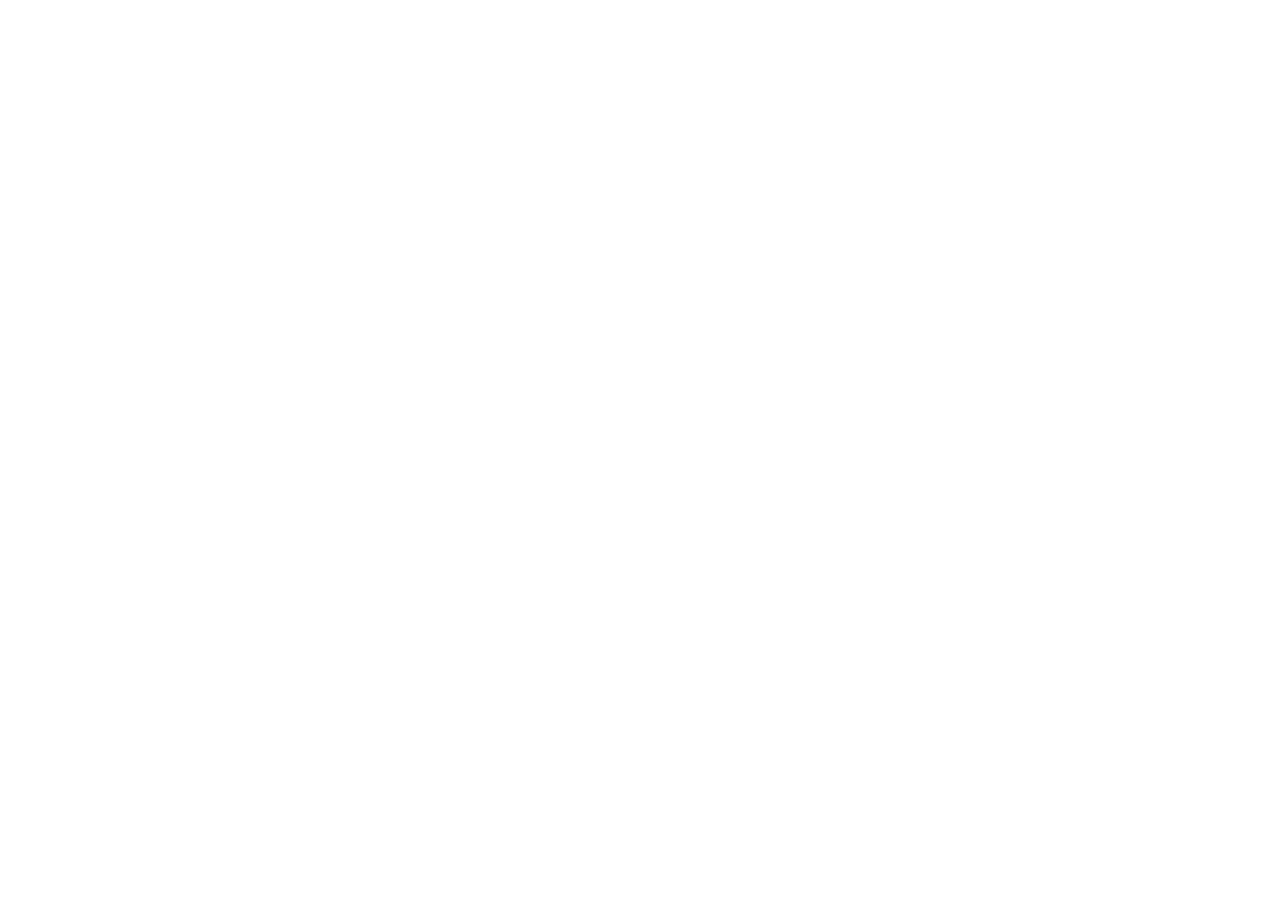
==== index.html @ dea28c1e "First commit." ====
<!DOCTYPE html>
<html lang="en" dir="ltr">
  <head>
    <meta charset="utf-8" />
    <meta name="viewport" content="width=device-width, initial-scale=1" />
    <meta name="description" content="Caretakers of the Waiting is a dystopian science-fiction radio play focusing on the interplay between biology and technology." />
    <link rel="icon" type="image/png" href="./assets/visual/icons/favicon.ico" />
  </head>
  <body>
    
  </body>
</html>
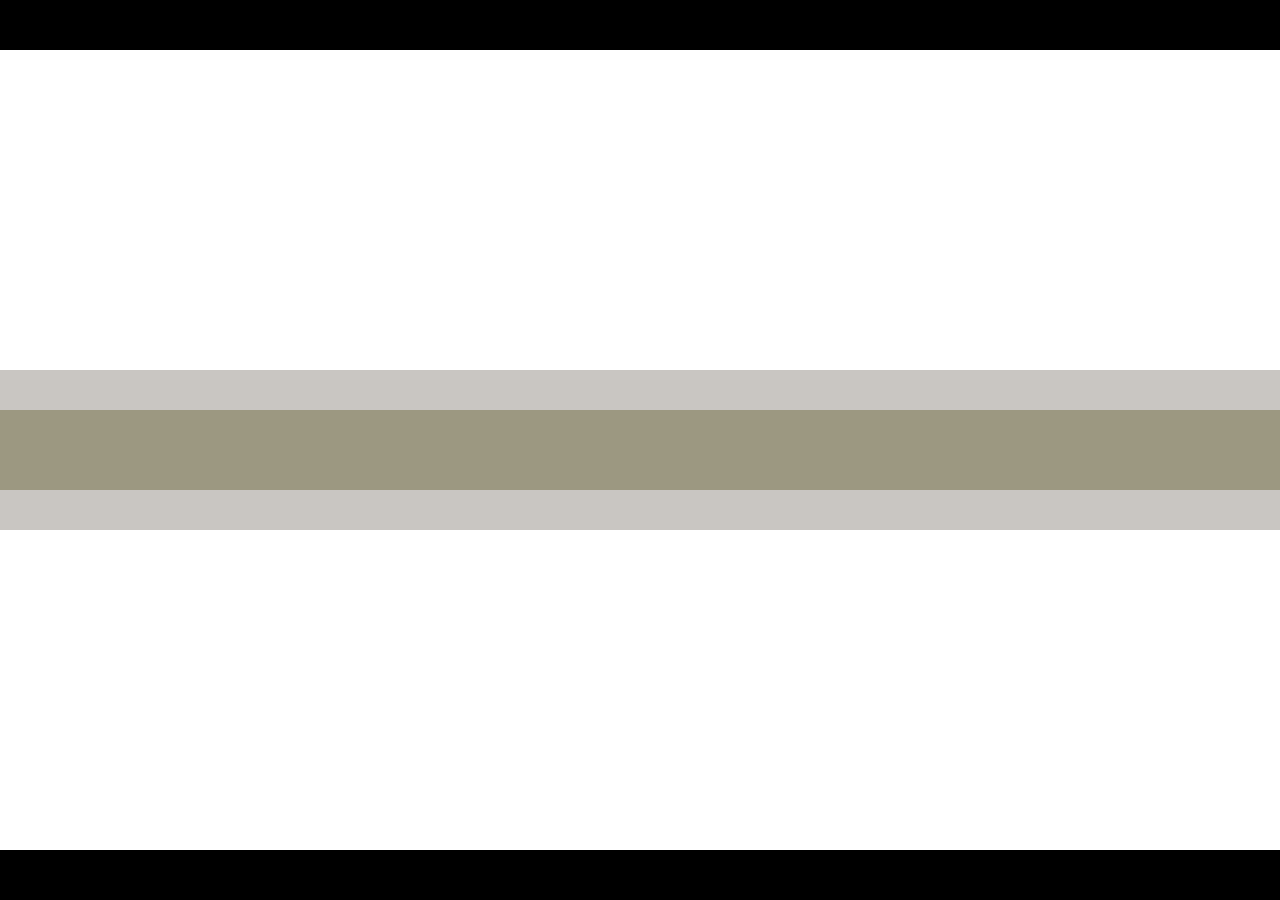
==== commit b9e0f37f: "Mobile test." ====
--- a/index.html
+++ b/index.html
@@ -3,10 +3,57 @@
   <head>
     <meta charset="utf-8" />
     <meta name="viewport" content="width=device-width, initial-scale=1" />
+    <meta name="theme-color" content="green" />
     <meta name="description" content="Caretakers of the Waiting is a dystopian science-fiction radio play focusing on the interplay between biology and technology." />
+    <title>Caretakers of the Waiting</title>
     <link rel="icon" type="image/png" href="./assets/visual/icons/favicon.ico" />
+    <meta property="og:title" content="Caretakers of the Waiting" /> 
+    <meta property="og:type" content="website" /> 
+    <meta property="og:image" content="./assets/visual/images/og-pic.jpg" /> 
+    <meta property="og:description" content="A dystopian science-fiction radio play." />
+    <meta property="og:url" content="" /> 
+    <link rel="stylesheet" type="text/css" href="./splash/splash.css" />
+    <link rel="preconnect" href="https://fonts.googleapis.com">
+    <link rel="preconnect" href="https://fonts.gstatic.com" crossorigin>
+    <link href="https://fonts.googleapis.com/css2?family=Gruppo&family=Gugi&display=swap" rel="stylesheet"> 
   </head>
   <body>
-    
+    <header class="vp">
+      <div id="background"></div>
+      <div class="ur">
+        <h1>CARETAKERS<br/>OF<br/>THE<br/>WAITING</h1>
+        <p>A radio-play in five acts.</p>
+        <div id="link-container">
+          <a id="link" href="#">ENTER</a>
+        </div>
+        <div id="svg-container">
+          <svg viewbox="0 0 1600 1000" preserveAspectRatio="none">
+            <line class="line" x1="0" y1="25" x2="1600" y2="25" stroke="white" stroke-width="50" /> 
+            <line class="line" x1="0" y1="75" x2="1600" y2="75" stroke="white" stroke-width="50" /> 
+            <line class="line" x1="0" y1="125" x2="1600" y2="125" stroke="white" stroke-width="50" /> 
+            <line class="line" x1="0" y1="175" x2="1600" y2="175" stroke="white" stroke-width="50" /> 
+            <line class="line" x1="0" y1="225" x2="1600" y2="225" stroke="white" stroke-width="50" /> 
+            <line class="line" x1="0" y1="275" x2="1600" y2="275" stroke="white" stroke-width="50" /> 
+            <line class="line" x1="0" y1="325" x2="1600" y2="325" stroke="white" stroke-width="50" /> 
+            <line class="line" x1="0" y1="375" x2="1600" y2="375" stroke="white" stroke-width="50" /> 
+            <line class="line" x1="0" y1="425" x2="1600" y2="425" stroke="white" stroke-width="50" /> 
+            <line class="line" x1="0" y1="475" x2="1600" y2="475" stroke="white" stroke-width="50" /> 
+            <line class="line" x1="0" y1="525" x2="1600" y2="525" stroke="white" stroke-width="50" /> 
+            <line class="line" x1="0" y1="575" x2="1600" y2="575" stroke="white" stroke-width="50" /> 
+            <line class="line" x1="0" y1="625" x2="1600" y2="625" stroke="white" stroke-width="50" /> 
+            <line class="line" x1="0" y1="675" x2="1600" y2="675" stroke="white" stroke-width="50" /> 
+            <line class="line" x1="0" y1="725" x2="1600" y2="725" stroke="white" stroke-width="50" /> 
+            <line class="line" x1="0" y1="775" x2="1600" y2="775" stroke="white" stroke-width="50" /> 
+            <line class="line" x1="0" y1="825" x2="1600" y2="825" stroke="white" stroke-width="50" /> 
+            <line class="line" x1="0" y1="875" x2="1600" y2="875" stroke="white" stroke-width="50" /> 
+            <line class="line" x1="0" y1="925" x2="1600" y2="925" stroke="white" stroke-width="50" /> 
+            <line class="line" x1="0" y1="975" x2="1600" y2="975" stroke="white" stroke-width="50" /> 
+          </svg>
+        </div>
+      </div>
+    </header>
+    <script src="https://cdnjs.cloudflare.com/ajax/libs/gsap/3.6.1/gsap.min.js"></script>
+    <script src="./splash/splash.js" ></script>
+    <script src="script.js"></script>
   </body>
 </html>
--- a/splash/splash.css
+++ b/splash/splash.css
@@ -0,0 +1,427 @@
+html, body, div, span, applet, object, iframe,
+h1, h2, h3, h4, h5, h6, p, blockquote, pre,
+a, abbr, acronym, address, big, cite, code,
+del, dfn, em, img, ins, kbd, q, s, samp,
+small, strike, strong, sub, sup, tt, var,
+b, u, i, center,
+dl, dt, dd, ol, ul, li,
+fieldset, form, label, legend,
+table, caption, tbody, tfoot, thead, tr, th, td,
+article, aside, canvas, details, embed, 
+figure, figcaption, footer, header, hgroup, 
+menu, nav, output, ruby, section, summary,
+time, mark, audio, video {
+	margin: 0;
+	padding: 0;
+	border: 0;
+	font-size: 100%;
+	font: inherit;
+	vertical-align: baseline;
+}
+
+/* HTML5 display-role reset for older browsers */
+article, aside, details, figcaption, figure, 
+footer, header, hgroup, menu, nav, section {
+	display: block;
+}
+body {
+	line-height: 1;
+}
+ol, ul {
+	list-style: none;
+}
+blockquote, q {
+	quotes: none;
+}
+blockquote:before, blockquote:after,
+q:before, q:after {
+	content: '';
+	content: none;
+}
+table {
+	border-collapse: collapse;
+	border-spacing: 0;
+}
+a {
+	text-decoration: none;
+	color: inherit;
+  display: block;
+}
+a:focus {
+	outline: none;
+}
+
+/* MOBILE TOOLS ///////////////////////////////////// */
+
+* {
+  box-sizing: border-box;
+}
+
+/* Fixes a Chrome rendering bug. */
+.vp:target, .ch2:target {
+  outline: 1px solid transparent;
+}
+
+.vp:target .ur, .ch2:target .ur {
+  outline: 1px solid transparent;
+}
+
+:root {
+  height: 100%;
+  -ms-overflow-style: none;
+  overflow: hidden;
+  overflow: -moz-scrollbars-none; 
+}
+
+/* Chrome and Safari */
+::-webkit-scrollbar {
+  display: none;
+}
+
+body {
+  width: 100%;
+  height: 100%;
+  /* Prevent address bar from disappearing on mobile. */
+  position: fixed;
+  overflow: hidden;
+  -webkit-overflow-scrolling: touch;
+}
+
+#fixed-layer {
+  display: fixed;
+  width: 100%;
+  height: 100%;
+  display: flex;
+  justify-content: center;
+  align-items: center;
+}
+
+#gutter1, #gutter2 {
+  position: absolute;
+  width: var(--gw);
+  height: var(--gh);
+}
+
+#gutter1 {
+  left: 0;
+  top: 0;
+}
+
+#gutter2 {
+  right: 0;
+  bottom: 0;
+}
+
+/* Main Scrolling Container */
+#msc {
+  position: absolute;
+  top: 0;
+  width: 100%;
+  height: 100%;
+  overflow-y: scroll;
+  scroll-snap-type: y mandatory;
+  scroll-behavior: smooth;
+  scrollbar-width: none;
+}
+
+/* Viewport Div */
+.vp {
+  width: 100%;
+  height: 100%;
+  display: flex;
+  justify-content: center;
+  align-items: center;
+  scroll-snap-align: start;
+  /* This allows us to use rows properly as otherwise
+  these divs will shrink down. */
+  flex: none;
+}
+
+.ur {
+  position: relative;
+  width: var(--w);
+  height: var(--h);
+}
+
+.abs {
+  position: absolute;
+}
+
+i {
+  font-style: italic;
+  padding-right: 0.5ch;
+}
+
+.desktop {
+  display: none;
+}
+
+
+.row {
+  width: 100%;
+  height: 100%;
+  scroll-snap-align: start;
+  scroll-snap-type: x mandatory;
+  display: flex;
+  overflow-x: scroll;
+  scroll-behavior: smooth;
+  scrollbar-width: none;
+}
+
+.ch2 {
+  width: 200%;
+  height: 100%;
+  scroll-snap-type: x mandatory;
+  display: flex;
+  flex: none;
+}
+
+.chi2 {
+  width: 50%;
+  height: 100%;
+  scroll-snap-align: start;
+  display: flex;
+  justify-content: center;
+  align-items: center;
+}
+
+.ch3 {
+  width: 300%;
+  height: 100%;
+  scroll-snap-type: x mandatory;
+  display: flex;
+  flex: none;
+}
+
+.chi3 {
+  width: 33.3333%;
+  height: 100%;
+  scroll-snap-align: start;
+  display: flex;
+  justify-content: center;
+  align-items: center;
+}
+
+.cv2 {
+  width: 100%;
+  height: 200%;
+  scroll-snap-type: y mandatory;
+}
+
+.cvi2 {
+  width: 100%;
+  height: 50%;
+  scroll-snap-align: start;
+  display: flex;
+  justify-content: center;
+  align-items: center;
+}
+
+.cv3 {
+  width: 100%;
+  height: 300%;
+  scroll-snap-type: y mandatory;
+}
+
+.cvi3 {
+  width: 100%;
+  height: 33.3333%;
+  scroll-snap-align: start;
+  display: flex;
+  justify-content: center;
+  align-items: center;
+}
+
+/* BACKGROUND IMAGE RESIZING */
+/* Mobile first, followed by... */
+/* Tablet to HD Desktop */
+@media only screen and (min-width:601px) and (max-width: 1920px) {
+
+  @media only screen and (orientation: landscape) {
+
+  }
+}
+/* 4K */
+@media only screen and (min-width: 1921px) {
+
+}
+
+/* DESKTOP TOOLS /////////////////////////////////////// */
+@media only screen and (orientation: landscape) {
+  .cv2, .cv3 {
+    height: 100%;
+    position: relative;
+  }
+
+  .cvi2, .cvi3 {
+    position: absolute;
+    top: 0;
+    left: 0;
+    height: 100%;
+    pointer-events: none;
+  }
+
+  .ch2, .ch3 {
+    width: 100%;
+    position: relative;
+  }
+
+  .chi2, .chi3 {
+    position: absolute;
+    top: 0;
+    left: 0;
+    width: 100%;
+    pointer-events: none;
+  }
+
+  .cvi2 a, .cvi3 a, .chi2 a, .chi3 a {
+    pointer-events: initial;
+  }
+
+  .mobile {
+    display: none;
+  }
+
+  .desktop {
+    display: initial;
+  }
+}
+
+/* TABLET ////////////////////////////// */
+@media only screen and (min-width: 600px) {
+
+}
+
+/* LAPTOP / DESKTOP //////////////////////////// */
+@media only screen and (min-width: 1025px) {
+
+}
+
+/* CONTENT ////////////////////////////////////////////////// */
+.vp {
+  background-color: black;
+}
+
+@keyframes fade {
+  0% {opacity: 0; background-position: 0% 0%;}
+  50% {opacity: 0.15; background-position: 10% 10%;}
+  90% {opacity: 0; background-position: 20% 20%;}
+}
+
+#background {
+  border: 5px solid green;
+  position: absolute;
+  background-image: url("../assets/visual/images/splash.jpg");
+  top: 0;
+  left: 0;
+  width: 100%;
+  height: 100%;
+  background-size: 200%;
+  opacity: 0;
+  animation: fade 6s 6s infinite linear;
+}
+
+h1 {
+  height: 50%;
+
+  display: flex;
+  justify-content: center;
+  align-items: center;
+  text-align: center;
+
+  font-family: "Gugi", Arial, Helvetica, sans-serif;
+  font-size: calc(var(--w) / 10);
+  line-height: 2.5ex;
+
+  color: hsl(100, 100%, 90%);
+}
+
+p {
+  height: 50%;
+
+  display: flex;
+  justify-content: center;
+  align-items: center;
+
+  font-family: "Gruppo", Arial, Helvetica, sans-serif;
+  font-size: calc(var(--w) / 15);
+
+  color: hsl(100, 100%, 60%);
+}
+
+@keyframes fade-in {
+  from {opacity: 0;}
+  to {opacity: 1;}
+}
+
+#link-container {
+  position: absolute;
+  top: 0;
+  left: 0;
+  width: 100%;
+  height: 100%;
+
+  display: flex;
+  justify-content: center;
+  align-items: center;
+
+  opacity: 0;
+  animation: fade-in 5s 9s ease-in forwards;
+}
+
+a {
+  position: relative;
+  top: 5%;
+
+  border: 5px outset hsl(100, 100%, 20%);
+  padding: 10px;
+
+  font-size: calc(var(--w) / 10);
+  font-family: "Gruppo", Arial, Helvetica, sans-serif;
+
+  background-color: black;
+  color: hsl(100, 100%, 80%);
+
+  transition-property: color, background-color, border;
+  transition-duration: 2s;
+  transition-timing-function: ease-out;
+}
+
+a:hover, a:focus {
+  color: hsl(180, 100%, 0%);
+  background-color: hsl(0, 100%, 100%);
+  border: calc(var(--w) / 30) outset hsl(100, 0%, 20%);
+}
+
+#svg-container {
+  position: absolute;
+  top:0;
+  left:0;
+  width: 100%;
+  height: 100%;
+  box-sizing: border-box;
+  pointer-events: none;
+}
+
+svg {
+  width: 100%;
+  height: 100%;
+}
+
+@media only screen and (orientation: landscape) {
+  #background {
+    background-size: 100%;
+}
+
+h1 {
+    font-size: calc(var(--w) / 30);
+}
+
+p {
+    font-size: calc(var(--w) / 45);
+}
+
+a {
+    font-size: calc(var(--w) / 30);
+}
+}